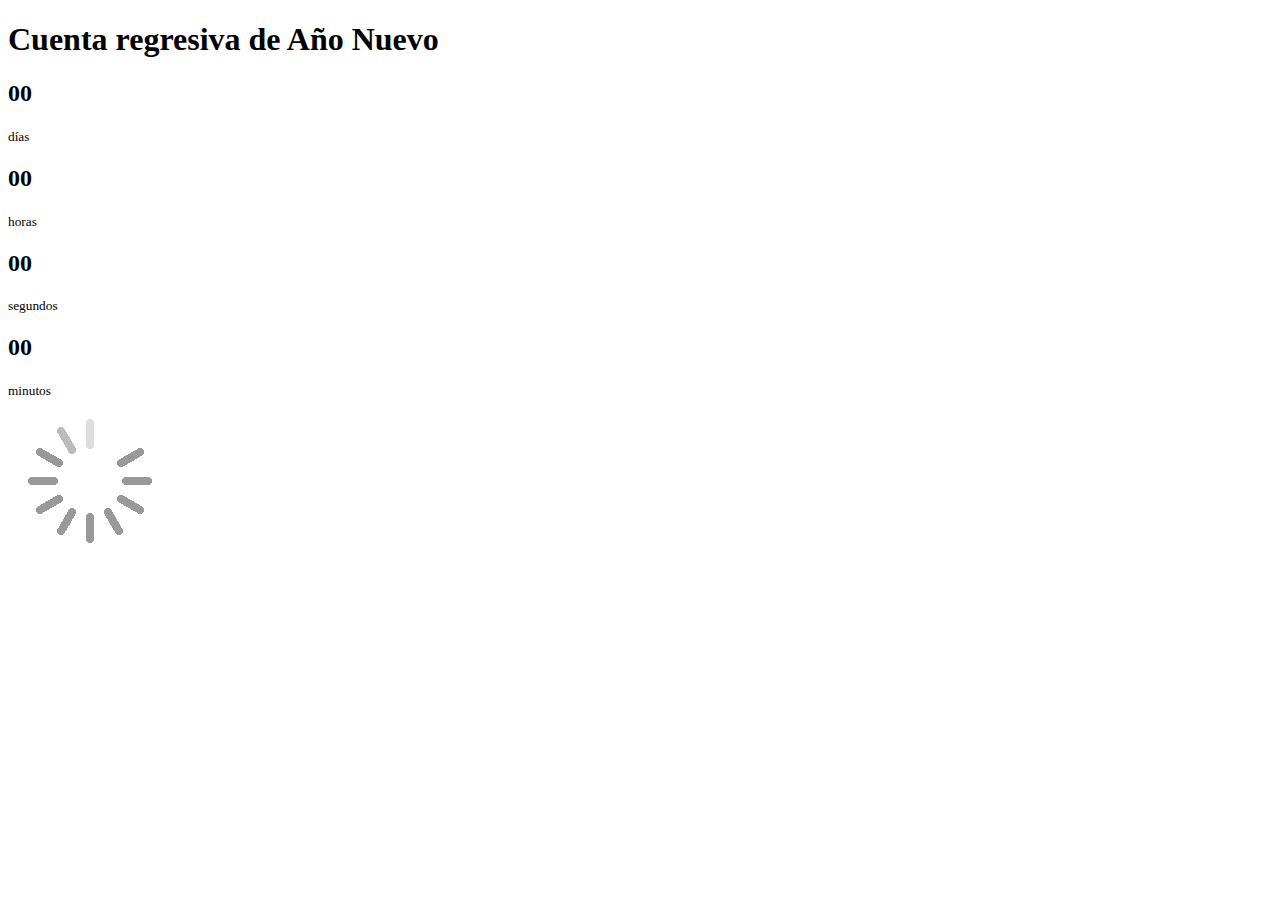
==== cuenta-regresiva-año-nuevo/index.html @ c2515a23 "cuenta regresiva html" ====
<!DOCTYPE html>
<html lang="en">
<head>
    <meta charset="UTF-8">
    <meta http-equiv="X-UA-Compatible" content="IE=edge">
    <meta name="viewport" content="width=device-width, initial-scale=1.0">
    <title>Cuenta regresiva de año nuevo</title>
    <link rel="stylesheet" href="style.css">
</head>
<body>
    <div id="año" class="año"></div>

    <h1>Cuenta regresiva de Año Nuevo</h1>

    <div id="cuenta-regresiva" class="cuenta-regresiva">
        <div class="tiempo">
            <h2 id="dias">00</h2>
            <small>días</small>
        </div>
        <div class="tiempo">
            <h2 id="horas">00</h2>
            <small>horas</small>
        </div>
        <div class="tiempo">
            <h2 id="segundos">00</h2>
            <small>segundos</small>
        </div>
        <div class="tiempo">
            <h2 id="minutos">00</h2>
            <small>minutos</small>
        </div>
    </div>

    <img 
        src="./img/spinner.gif" 
        alt="Cargando..."
        id="cargando"
        class="" 
        />

    <script src="script.js"></script>
</body>
</html>
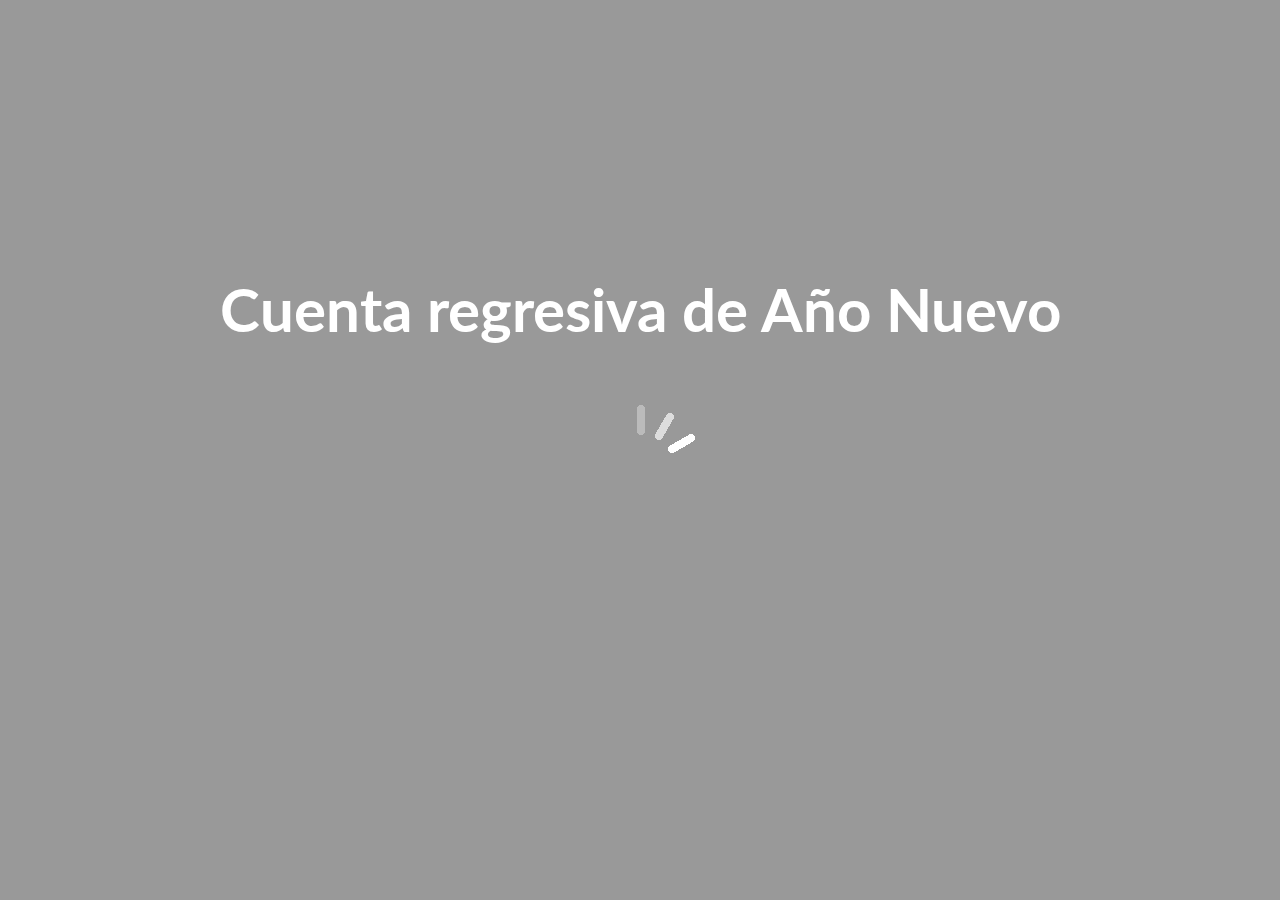
==== commit c2480979: "terminado" ====
--- a/cuenta-regresiva-año-nuevo/index.html
+++ b/cuenta-regresiva-año-nuevo/index.html
@@ -22,12 +22,12 @@
             <small>horas</small>
         </div>
         <div class="tiempo">
+            <h2 id="minutos">00</h2>
+            <small>minutos</small>
+        </div>
+        <div class="tiempo">
             <h2 id="segundos">00</h2>
             <small>segundos</small>
-        </div>
-        <div class="tiempo">
-            <h2 id="minutos">00</h2>
-            <small>minutos</small>
         </div>
     </div>
 
@@ -35,7 +35,7 @@
         src="./img/spinner.gif" 
         alt="Cargando..."
         id="cargando"
-        class="" 
+        class="cargando" 
         />
 
     <script src="script.js"></script>
--- a/cuenta-regresiva-año-nuevo/style.css
+++ b/cuenta-regresiva-año-nuevo/style.css
@@ -0,0 +1,118 @@
+@import url('https://fonts.googleapis.com/css?family=Lato&display=swap');
+
+* {
+    box-sizing: border-box;
+}
+
+body {
+  background-image: url('https://images.unsplash.com/photo-1467810563316-b5476525c0f9?ixlib=rb-1.2.1&ixid=eyJhcHBfaWQiOjEyMDd9&auto=format&fit=crop&w=1349&q=80');
+  background-repeat: no-repeat;
+  background-size: cover;
+  background-position: center center;
+  height: 100vh;
+  color: #fff;
+  font-family: 'Lato', sans-serif;
+  display: flex;
+  flex-direction: column;
+  align-items: center;
+  justify-content: center;
+  text-align: center;
+  margin: 0;
+  overflow: hidden;
+}
+
+body::after {
+    content: '';
+    position: absolute;
+    top: 0;
+    left: 0;
+    width: 100%;
+    height: 100%;
+    background-color: rgba(0, 0, 0, 0.4);
+}
+
+body * {
+    z-index: 1;
+}
+
+h1 {
+    font-size: 60px;
+    margin: -80px 0 40px;
+}
+
+.año {
+    font-size: 200px;
+    z-index: -1;
+    opacity: 0.2;
+    position: absolute;
+    bottom: 20px;
+    left: 50%;
+    transform: translate(-50%);
+}
+
+.cuenta-regresiva {
+    /* display: flex; */
+    display: none;
+    transform: scale(2);
+}
+
+.tiempo {
+    display: flex;
+    flex-direction: column;
+    align-items: center;
+    justify-content: center;
+    margin: 15px;
+}
+
+.tiempo h2 {
+    margin: 0 0 5px;
+}
+
+@media (max-width: 500px) {
+    h1 {
+        font-size: 45px;
+    }
+
+    .tiempo {
+        margin: 5px;
+    }
+
+    .tiempo  h2 {
+        font-size: 12px;
+        margin: 0;
+    }
+
+    .tiempo small {
+        font-size: 10px;
+    }
+}
+
+
+
+
+
+
+
+
+
+
+
+
+
+
+
+
+
+
+
+
+
+
+
+
+
+
+
+
+
+
